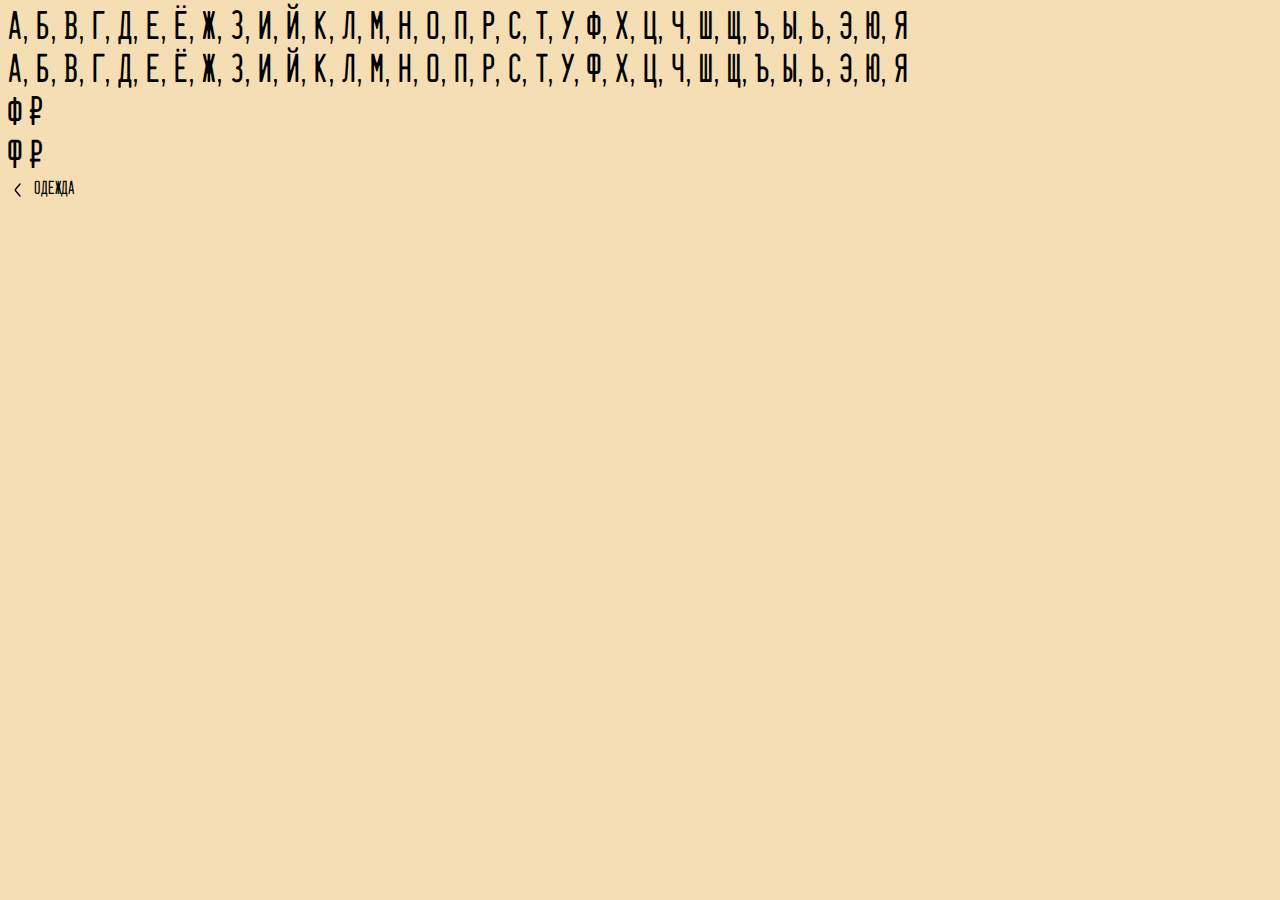
==== index.html @ 5402b11d "Header search panel done" ====
<!DOCTYPE html>
<html lang="en">
<head>
  <meta charset="UTF-8">
  <title>Title</title>
  <link rel="stylesheet" href="styles.css">
</head>
<body>
<p class="original">а, б, в, г, д, е, ё, ж, з, и, й, к, л, м, н, о, п, р, с, т, у, ф, х, ц, ч, ш, щ, ъ, ы, ь, э, ю, я</p>
<p class="fixed">а, б, в, г, д, е, ё, ж, з, и, й, к, л, м, н, о, п, р, с, т, у, ф, х, ц, ч, ш, щ, ъ, ы, ь, э, ю, я</p>

<p class="original">Ф ₽</p>
<p class="fixed">Ф ₽</p>

<div class="go-back fixed">
  <div class="go-back__arrow">
    <img src="arrow_left_s.svg" alt="Назад">
  </div>
  <div class="go-back__message">Одежда</div>
</div>
</body>

<script src="index.js"></script>
</html>
---- styles.css ----
@font-face {
  font-family: "DealerplateFixed";
  src: url("DealerplateFixed.otf") format("opentype");
}
@font-face {
  font-family: "DealerplateOriginal";
  src: url("dealerplate california.ttf") format("truetype");
}

body {
  background-color: wheat;
  font-size: 36px;
}

p {
  margin: 0;
}

.original {
  font-family: "DealerplateOriginal", sans-serif;
}

.fixed {
  font-family: "DealerplateFixed", sans-serif;
}
.go-back {
  display: flex;
  flex-flow: row nowrap;
  gap: 6px;

  font-size: 17px;
  letter-spacing: 0.05em;
}
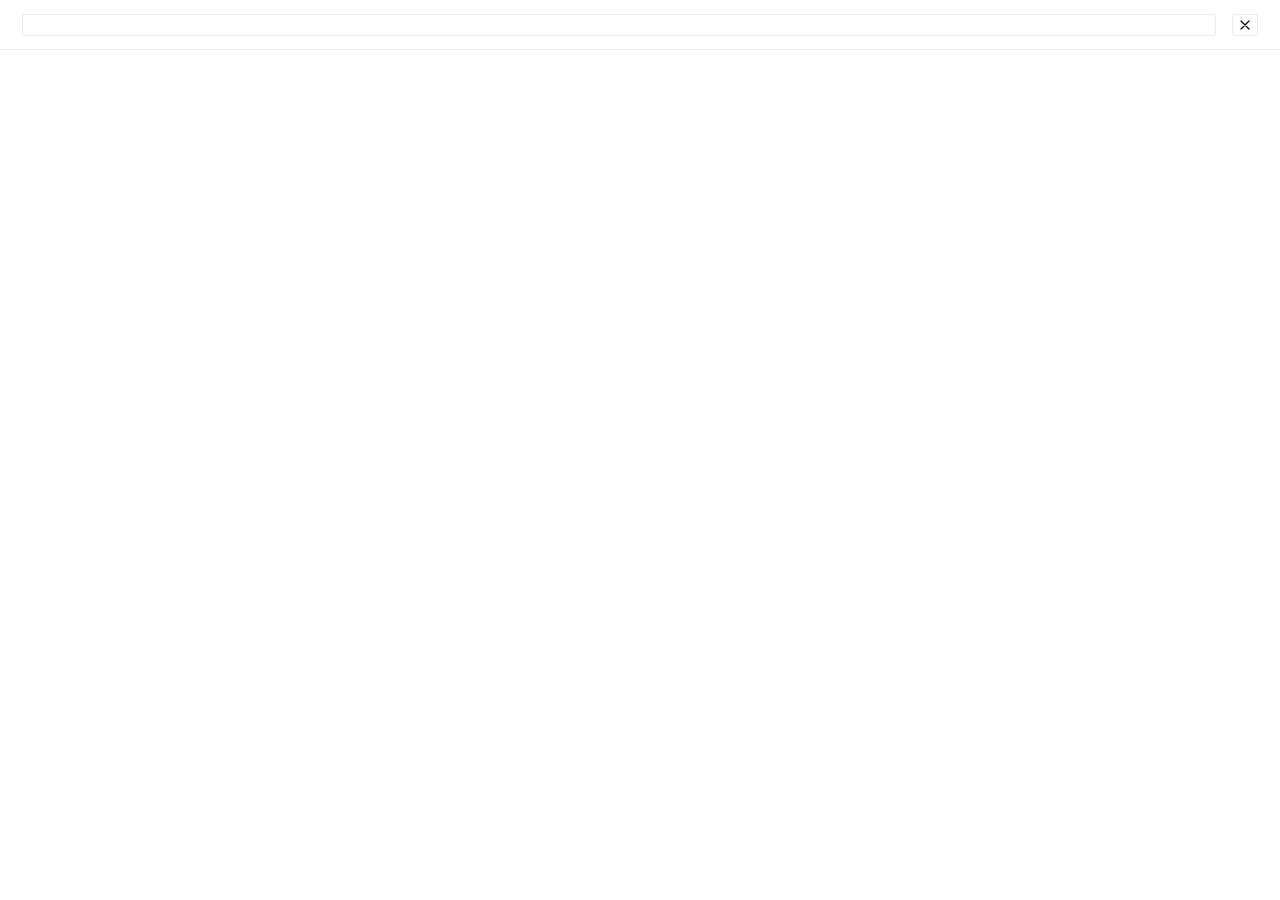
==== commit 4032649b: "Change index.html for testing" ====
--- a/index.html
+++ b/index.html
@@ -4,21 +4,57 @@
   <meta charset="UTF-8">
   <title>Title</title>
   <link rel="stylesheet" href="styles.css">
+  <link rel="stylesheet" href="mobile_search.css">
+  <script src="clearSearch.js" defer></script>
 </head>
-<body>
-<p class="original">а, б, в, г, д, е, ё, ж, з, и, й, к, л, м, н, о, п, р, с, т, у, ф, х, ц, ч, ш, щ, ъ, ы, ь, э, ю, я</p>
-<p class="fixed">а, б, в, г, д, е, ё, ж, з, и, й, к, л, м, н, о, п, р, с, т, у, ф, х, ц, ч, ш, щ, ъ, ы, ь, э, ю, я</p>
+<body class="base-text">
 
-<p class="original">Ф ₽</p>
-<p class="fixed">Ф ₽</p>
+<div class="header-container">
+  <div class="header__search">
+    
+    <div class="search__input">
+      <input id="searchInput" type="text" spellcheck="false">
+      
+      <div id="clearInput" class="search__clear" onclick="clearSearch()">
+        <svg width="15" height="12" viewBox="0 0 15 12" fill="none" xmlns="http://www.w3.org/2000/svg">
+          <path d="M5 1L1 6L5 11H14V1H5Z" stroke="black" stroke-linecap="round" stroke-linejoin="round"/>
+          <path d="M7.5 4.5L10 7.5M7.5 7.5L10 4.5" stroke="black" stroke-linecap="round" stroke-linejoin="round"/>
+        </svg>
+      </div>
+    </div>
+    
+    <div class="search__close">
+      <svg width="10" height="10" viewBox="0 0 10 10" fill="none" xmlns="http://www.w3.org/2000/svg">
+        <path d="M1 1L9 9M1 9L9 1" stroke="black" stroke-width="1.2" stroke-linecap="round"/>
+      </svg>
+    </div>
+  </div>
+</div>
 
-<div class="go-back fixed">
-  <div class="go-back__arrow">
-    <img src="arrow_left_s.svg" alt="Назад">
-  </div>
-  <div class="go-back__message">Одежда</div>
-</div>
 </body>
+</html>
 
-<script src="index.js"></script>
-</html>+<!--<!DOCTYPE html>-->
+<!--<html lang="en">-->
+<!--<head>-->
+<!--  <meta charset="UTF-8">-->
+<!--  <title>Title</title>-->
+<!--  <link rel="stylesheet" href="styles.css">-->
+<!--</head>-->
+<!--<body>-->
+<!--<p class="original">а, б, в, г, д, е, ё, ж, з, и, й, к, л, м, н, о, п, р, с, т, у, ф, х, ц, ч, ш, щ, ъ, ы, ь, э, ю, я</p>-->
+<!--<p class="fixed">а, б, в, г, д, е, ё, ж, з, и, й, к, л, м, н, о, п, р, с, т, у, ф, х, ц, ч, ш, щ, ъ, ы, ь, э, ю, я</p>-->
+
+<!--<p class="original">Ф ₽</p>-->
+<!--<p class="fixed">Ф ₽</p>-->
+
+<!--<div class="go-back fixed">-->
+<!--  <div class="go-back__arrow">-->
+<!--    <img src="arrow_left_s.svg" alt="Назад">-->
+<!--  </div>-->
+<!--  <div class="go-back__message">Одежда</div>-->
+<!--</div>-->
+<!--</body>-->
+
+<!--<script src="index.js"></script>-->
+<!--</html>-->--- a/mobile_search.css
+++ b/mobile_search.css
@@ -0,0 +1,88 @@
+body {
+  background-color: white;
+  margin: 0;
+  padding: 0;
+}
+
+.base-text {
+  font-family: "DealerplateFixed", sans-serif;
+  font-size: 17px;
+  letter-spacing: 0.05em;
+}
+
+.header-container {
+  width: 100%;
+  height: 50px;
+
+  display: flex;
+  flex-flow: nowrap;
+  align-items: center;
+
+  background: #FFFFFF;
+
+  padding: 0 22px;
+
+  border-bottom: 1px solid #EDEDED;
+  -webkit-box-sizing: border-box;
+  -moz-box-sizing: border-box;
+  box-sizing: border-box;
+}
+
+.header__search {
+  width: 100%;
+  display: flex;
+  flex-flow: row nowrap;
+  justify-content: space-between;
+  align-items: center;
+}
+.search__close {
+  width: 26px;
+  min-width: 26px;
+  height: 22px;
+
+  display: flex;
+  justify-content: center;
+  align-items: center;
+
+  background: #FFFFFF;
+  border: 1px solid #EDEDED;
+  border-radius: 2px;
+  box-sizing: border-box;
+}
+.search__close img {
+  width: 10px;
+  height: 10px;
+}
+.search__input {
+  width: calc(100% - 26px - 16px);
+  height: 22px;
+  display: flex;
+  flex-flow: row nowrap;
+  justify-content: space-between;
+  align-items: center;
+
+  background: #FFFFFF;
+
+  padding: 0 9px 0 12px;
+
+  border: 1px solid #EDEDED;
+  border-radius: 2px;
+  box-sizing: border-box;
+}
+.search__clear {
+  display: none;
+  margin-left: 9px;
+}
+.search__input input {
+  width: 100%;
+
+  font-family: "DealerplateFixed", sans-serif;
+  font-size: 13px;
+  letter-spacing: 0.05em;
+
+  border: none;
+  box-sizing: border-box;
+}
+.search__input input:focus {
+  outline: none;
+}
